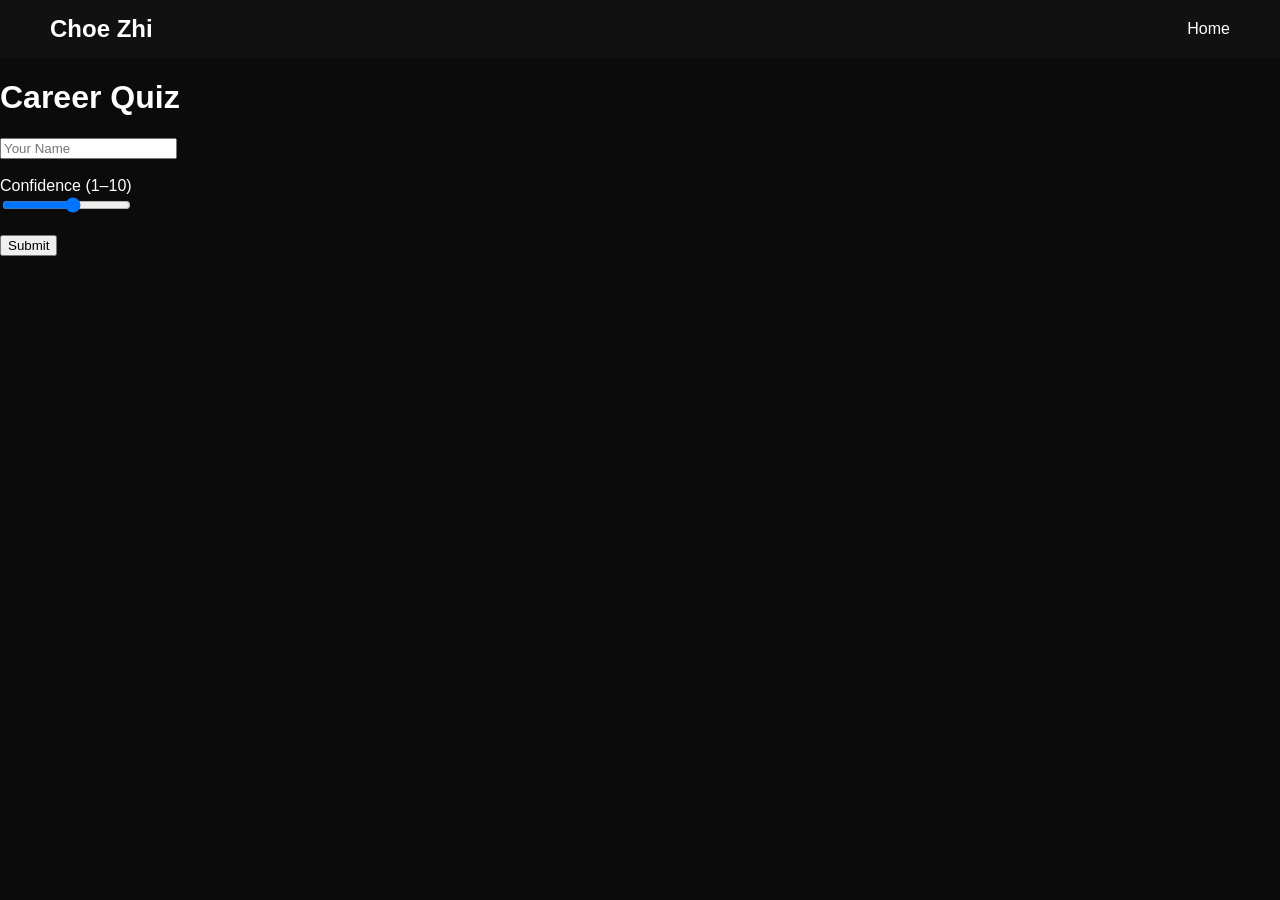
==== quiz.html @ 649b7639 "new changes" ====
<!DOCTYPE html>
<html>
<head>
    <title>Quiz</title>
    <link rel="stylesheet" href="style.css">
</head>

<body class="bg-page">

<div class="navbar">
    <h2>Choe Zhi</h2>
    <a href="index.html">Home</a>
</div>

<div class="glass-box">

    <h1>Career Quiz</h1>

    <form id="quizForm">
        <input type="text" id="name" placeholder="Your Name"><br><br>

        <label>Confidence (1–10)</label><br>
        <input type="range" id="confidence" min="1" max="10"><br><br>

        <button type="submit">Submit</button>
    </form>

</div>

<script>
document.getElementById("quizForm").addEventListener("submit", function(e){
    e.preventDefault();

    let data = {
        name: document.getElementById("name").value,
        confidence: document.getElementById("confidence").value
    };

    localStorage.setItem("quizData", JSON.stringify(data));
    window.location.href = "result.html";
});
</script>

</body>
</html>
---- style.css ----
/* GLOBAL */
body {
    margin: 0;
    font-family: 'Poppins', sans-serif;
    background: #0b0b0b;
    color: white;
}

/* NAVBAR */
.navbar {
    display: flex;
    justify-content: space-between;
    align-items: center;
    padding: 15px 50px;
    background: #111;
}

.navbar h2 {
    margin: 0;
}

.navbar a {
    color: white;
    text-decoration: none;
    margin-left: 20px;
    transition: 0.3s;
}

.navbar a:hover {
    color: #ffb347;
}

/* HERO */
.hero {
    position: relative;
    height: 90vh;
    background: url('static/images/hero.jpg') center/cover no-repeat;
}

.overlay {
    position: absolute;
    width: 100%;
    height: 100%;
    background: rgba(0,0,0,0.6);
}

.hero-content {
    position: absolute;
    top: 30%;
    left: 10%;
    max-width: 500px;
}

.hero h1 {
    font-size: 50px;
    margin-bottom: 10px;
}

.hero p {
    line-height: 1.6;
}

.hero button {
    margin-top: 20px;
    padding: 12px 25px;
    background: #ffb347;
    border: none;
    cursor: pointer;
    font-weight: bold;
    border-radius: 8px;
    transition: 0.3s;
}

.hero button:hover {
    transform: scale(1.05);
    background: #ffa733;
}

/* SECTION (LIGHT BACKGROUND LIKE YOUR DESIGN) */
.section {
    padding: 60px;
    text-align: center;
    background: #f5f5f5;
    color: black;
}

/* HEADINGS */
.sub {
    color: orange;
    letter-spacing: 1px;
    font-size: 14px;
}

.desc {
    max-width: 600px;
    margin: 10px auto;
    color: #555;
}

/* CARDS */
.cards {
    display: flex;
    justify-content: center;
    flex-wrap: wrap;
    gap: 20px;
    margin-top: 40px;
}

.card {
    width: 220px;
    background: white;
    border-radius: 12px;
    padding: 15px;
    text-align: center;
    transition: 0.3s;
    box-shadow: 0 5px 15px rgba(0,0,0,0.1);
}

.card img {
    width: 100%;
    border-radius: 10px;
    height: 130px;
    object-fit: cover;
}

.card h3 {
    margin: 10px 0 5px;
}

.card p {
    font-size: 14px;
    color: #555;
}

.card:hover {
    transform: translateY(-8px);
}

/* CARD COLORS */
.green { border-top: 4px solid #4CAF50; }
.orange { border-top: 4px solid #ff9800; }
.blue { border-top: 4px solid #2196F3; }
.pink { border-top: 4px solid #e91e63; }
.purple { border-top: 4px solid #9c27b0; }

/* DASHBOARD BUTTON */
.dashboard-btn {
    margin-top: 30px;
    padding: 12px 25px;
    background: #222;
    color: white;
    border: none;
    border-radius: 8px;
    cursor: pointer;
    transition: 0.3s;
}

.dashboard-btn:hover {
    background: #444;
}

/* MORE SECTION */
.more {
    padding: 60px;
    text-align: center;
    background: #0b0b0b;
}

.more h2 {
    margin-bottom: 10px;
}

.more-cards {
    display: flex;
    flex-wrap: wrap;
    gap: 15px;
    justify-content: center;
    margin-top: 30px;
}

.mini {
    background: #111;
    padding: 20px;
    width: 180px;
    border-radius: 10px;
    transition: 0.3s;
}

.mini:hover {
    transform: translateY(-5px);
    background: #1a1a1a;
}

.mini h4 {
    margin-bottom: 10px;
}

/* DASHBOARD PAGE */
.insight-box {
    background: #111;
    padding: 20px;
    margin: 20px auto;
    max-width: 500px;
    border-radius: 10px;
}

/* REPORT PAGE */
.section h1 {
    margin-bottom: 20px;
}

/* IFRAME (TABLEAU) */
iframe {
    border: none;
    margin-top: 20px;
    border-radius: 10px;
}

/* RESPONSIVE (IMPORTANT) */
@media (max-width: 768px) {

    .hero-content {
        left: 5%;
        top: 25%;
    }

    .hero h1 {
        font-size: 35px;
    }

    .cards {
        flex-direction: column;
        align-items: center;
    }

    .more-cards {
        flex-direction: column;
        align-items: center;
    }

    .navbar {
        flex-direction: column;
        gap: 10px;
    }
    /* REPORT PAGE */
.report-container {
    max-width: 900px;
    margin: 40px auto;
    padding: 40px;
    background: white;
    color: black;
    border-radius: 10px;
    line-height: 1.7;
}

.report-container h1 {
    text-align: center;
    margin-bottom: 30px;
}

.report-container h2 {
    margin-top: 30px;
    border-bottom: 2px solid #eee;
    padding-bottom: 5px;
}

.report-container h3 {
    margin-top: 20px;
}

.report-container p {
    color: #444;
}

.report-container ul {
    padding-left: 20px;
}
}
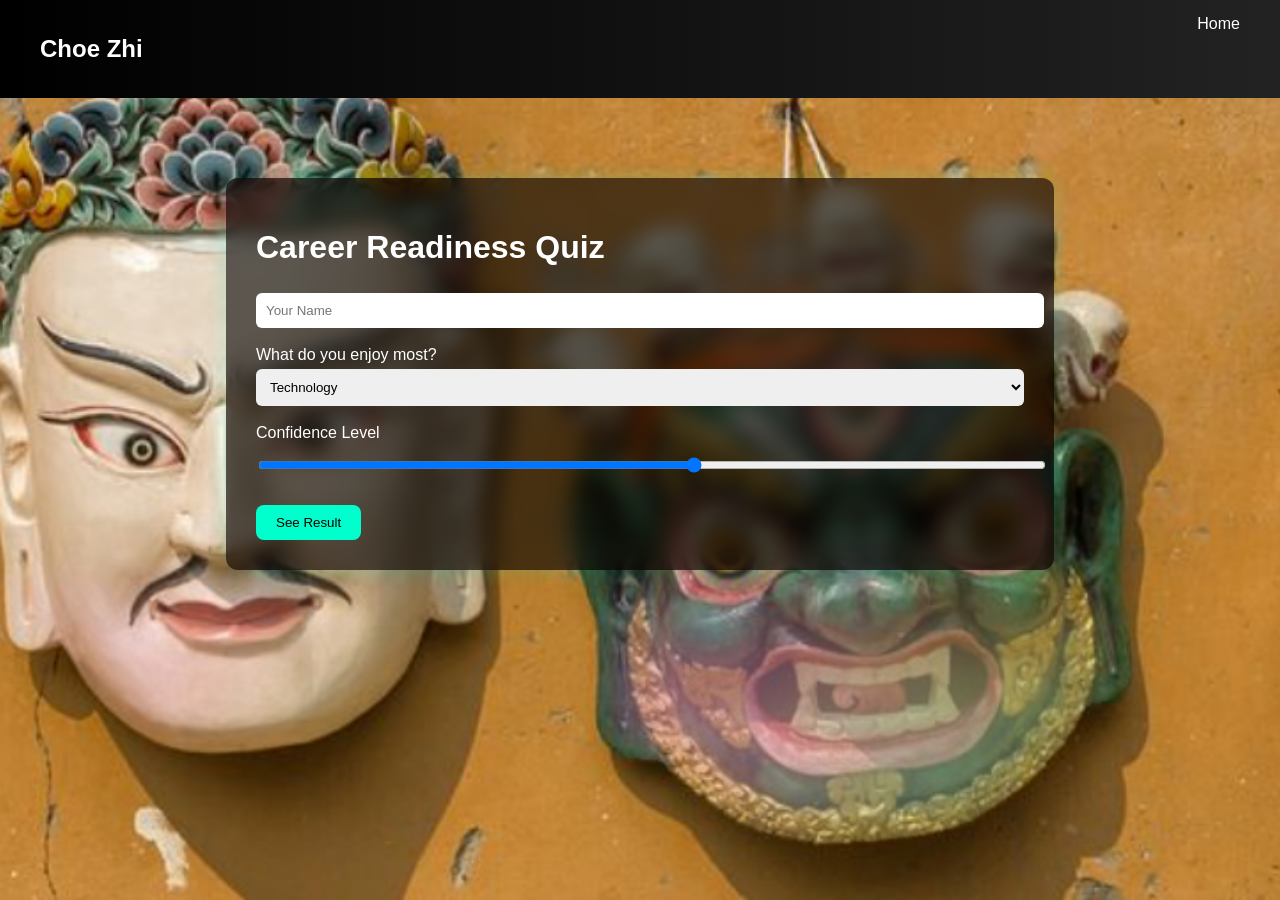
==== commit 0a17875b: "new change" ====
--- a/quiz.html
+++ b/quiz.html
@@ -14,30 +14,41 @@
 
 <div class="glass-box">
 
-    <h1>Career Quiz</h1>
+<h1>Career Readiness Quiz</h1>
 
-    <form id="quizForm">
-        <input type="text" id="name" placeholder="Your Name"><br><br>
+<form id="quizForm">
 
-        <label>Confidence (1–10)</label><br>
-        <input type="range" id="confidence" min="1" max="10"><br><br>
+<input type="text" id="name" placeholder="Your Name"><br><br>
 
-        <button type="submit">Submit</button>
-    </form>
+<label>What do you enjoy most?</label>
+<select id="interest">
+<option>Technology</option>
+<option>Helping People</option>
+<option>Business</option>
+<option>Creative Work</option>
+</select><br><br>
+
+<label>Confidence Level</label>
+<input type="range" id="confidence" min="1" max="10"><br><br>
+
+<button type="submit">See Result</button>
+
+</form>
 
 </div>
 
 <script>
 document.getElementById("quizForm").addEventListener("submit", function(e){
-    e.preventDefault();
+e.preventDefault();
 
-    let data = {
-        name: document.getElementById("name").value,
-        confidence: document.getElementById("confidence").value
-    };
+let data = {
+name: document.getElementById("name").value,
+interest: document.getElementById("interest").value,
+confidence: document.getElementById("confidence").value
+};
 
-    localStorage.setItem("quizData", JSON.stringify(data));
-    window.location.href = "result.html";
+localStorage.setItem("quizData", JSON.stringify(data));
+window.location.href = "result.html";
 });
 </script>
 
--- a/style.css
+++ b/style.css
@@ -1,53 +1,56 @@
-/* GLOBAL */
+/* RESET */
 body {
     margin: 0;
     font-family: 'Poppins', sans-serif;
-    background: #0b0b0b;
-    color: white;
+}
+
+/* COLOR VARIABLES */
+:root {
+    --primary: #00ffcc;
+    --secondary: #ffb347;
+    --dark: #0b0b0b;
+    --glass: rgba(0,0,0,0.6);
 }
 
 /* NAVBAR */
 .navbar {
     display: flex;
     justify-content: space-between;
-    align-items: center;
-    padding: 15px 50px;
-    background: #111;
-}
-
-.navbar h2 {
-    margin: 0;
+    padding: 15px 40px;
+    background: linear-gradient(90deg, #000, #222);
+    color: white;
 }
 
 .navbar a {
     color: white;
     text-decoration: none;
-    margin-left: 20px;
+    margin-left: 15px;
     transition: 0.3s;
 }
 
 .navbar a:hover {
-    color: #ffb347;
+    color: var(--primary);
 }
 
 /* HERO */
 .hero {
+    height: 100vh;
+    background: url('static/images/hero.jpg') center/cover;
     position: relative;
-    height: 90vh;
-    background: url('static/images/hero.jpg') center/cover no-repeat;
 }
 
 .overlay {
     position: absolute;
     width: 100%;
     height: 100%;
-    background: rgba(0,0,0,0.6);
+    background: linear-gradient(rgba(0,0,0,0.6), rgba(0,0,0,0.8));
 }
 
 .hero-content {
     position: absolute;
     top: 30%;
     left: 10%;
+    color: white;
     max-width: 500px;
 }
 
@@ -56,176 +59,153 @@
     margin-bottom: 10px;
 }
 
-.hero p {
-    line-height: 1.6;
-}
-
 .hero button {
-    margin-top: 20px;
     padding: 12px 25px;
-    background: #ffb347;
-    border: none;
-    cursor: pointer;
-    font-weight: bold;
-    border-radius: 8px;
-    transition: 0.3s;
-}
-
-.hero button:hover {
-    transform: scale(1.05);
-    background: #ffa733;
-}
-
-/* SECTION (LIGHT BACKGROUND LIKE YOUR DESIGN) */
-.section {
-    padding: 60px;
-    text-align: center;
-    background: #f5f5f5;
-    color: black;
-}
-
-/* HEADINGS */
-.sub {
-    color: orange;
-    letter-spacing: 1px;
-    font-size: 14px;
-}
-
-.desc {
-    max-width: 600px;
-    margin: 10px auto;
-    color: #555;
-}
-
-/* CARDS */
-.cards {
-    display: flex;
-    justify-content: center;
-    flex-wrap: wrap;
-    gap: 20px;
-    margin-top: 40px;
-}
-
-.card {
-    width: 220px;
-    background: white;
-    border-radius: 12px;
-    padding: 15px;
-    text-align: center;
-    transition: 0.3s;
-    box-shadow: 0 5px 15px rgba(0,0,0,0.1);
-}
-
-.card img {
-    width: 100%;
-    border-radius: 10px;
-    height: 130px;
-    object-fit: cover;
-}
-
-.card h3 {
-    margin: 10px 0 5px;
-}
-
-.card p {
-    font-size: 14px;
-    color: #555;
-}
-
-.card:hover {
-    transform: translateY(-8px);
-}
-
-/* CARD COLORS */
-.green { border-top: 4px solid #4CAF50; }
-.orange { border-top: 4px solid #ff9800; }
-.blue { border-top: 4px solid #2196F3; }
-.pink { border-top: 4px solid #e91e63; }
-.purple { border-top: 4px solid #9c27b0; }
-
-/* DASHBOARD BUTTON */
-.dashboard-btn {
-    margin-top: 30px;
-    padding: 12px 25px;
-    background: #222;
-    color: white;
+    background: var(--primary);
     border: none;
     border-radius: 8px;
     cursor: pointer;
     transition: 0.3s;
 }
 
-.dashboard-btn:hover {
-    background: #444;
-}
-
-/* MORE SECTION */
-.more {
-    padding: 60px;
+.hero button:hover {
+    background: var(--secondary);
+    transform: scale(1.05);
+}
+
+/* BACKGROUND (QUIZ + REPORT + DASHBOARD SAME) */
+.bg-page {
+    background: url('static/images/bhutan.jpg') center/cover no-repeat;
+    min-height: 100vh;
+}
+
+/* GLASS BOX */
+.glass-box {
+    background: var(--glass);
+    backdrop-filter: blur(10px);
+    padding: 30px;
+    margin: 80px auto;
+    width: 60%;
+    border-radius: 12px;
+    color: white;
+    box-shadow: 0 0 20px rgba(0,255,200,0.2);
+}
+
+/* INPUTS */
+input, select {
+    width: 100%;
+    padding: 10px;
+    border-radius: 6px;
+    border: none;
+    margin-top: 5px;
+}
+
+/* BUTTON */
+button {
+    padding: 10px 20px;
+    background: var(--primary);
+    border: none;
+    border-radius: 8px;
+    cursor: pointer;
+    transition: 0.3s;
+}
+
+button:hover {
+    background: var(--secondary);
+    transform: scale(1.05);
+}
+
+/* IKIGAI */
+.ikigai {
+    display: flex;
+    justify-content: center;
+    gap: 20px;
+    margin-top: 30px;
+}
+
+.circle {
+    width: 130px;
+    height: 130px;
+    border-radius: 50%;
+    display: flex;
+    align-items: center;
+    justify-content: center;
+    color: white;
+    font-weight: bold;
+    background: linear-gradient(135deg, #00ffcc, #0077ff);
+    transition: 0.3s;
+}
+
+.circle:hover {
+    transform: scale(1.1);
+}
+
+/* CARDS */
+.cards {
+    display: flex;
+    justify-content: center;
+    gap: 20px;
+    margin-top: 30px;
+}
+
+.card {
+    background: white;
+    color: black;
+    width: 220px;
+    border-radius: 12px;
+    padding: 10px;
+    transition: 0.3s;
+}
+
+.card:hover {
+    transform: translateY(-8px);
+}
+
+.card img {
+    width: 100%;
+    border-radius: 10px;
+}
+
+/* CONFIDENCE BAR */
+.bar {
+    background: #ccc;
+    height: 20px;
+    border-radius: 10px;
+    margin: 20px 0;
+}
+
+#fill {
+    background: linear-gradient(90deg, #00ffcc, #00aaff);
+    height: 100%;
+    width: 50%;
+    border-radius: 10px;
+}
+
+/* INSIGHT BOX */
+.insight-box {
+    background: linear-gradient(90deg, #ffb347, #ffcc33);
+    padding: 15px;
+    border-radius: 10px;
+    color: black;
+    margin-bottom: 20px;
+}
+
+/* REPORT */
+.report {
+    max-height: 80vh;
+    overflow-y: auto;
+}
+
+/* SECTION */
+.section {
+    padding: 50px;
     text-align: center;
-    background: #0b0b0b;
-}
-
-.more h2 {
-    margin-bottom: 10px;
-}
-
-.more-cards {
-    display: flex;
-    flex-wrap: wrap;
-    gap: 15px;
-    justify-content: center;
-    margin-top: 30px;
-}
-
-.mini {
-    background: #111;
-    padding: 20px;
-    width: 180px;
-    border-radius: 10px;
-    transition: 0.3s;
-}
-
-.mini:hover {
-    transform: translateY(-5px);
-    background: #1a1a1a;
-}
-
-.mini h4 {
-    margin-bottom: 10px;
-}
-
-/* DASHBOARD PAGE */
-.insight-box {
-    background: #111;
-    padding: 20px;
-    margin: 20px auto;
-    max-width: 500px;
-    border-radius: 10px;
-}
-
-/* REPORT PAGE */
-.section h1 {
-    margin-bottom: 20px;
-}
-
-/* IFRAME (TABLEAU) */
-iframe {
-    border: none;
-    margin-top: 20px;
-    border-radius: 10px;
-}
-
-/* RESPONSIVE (IMPORTANT) */
+}
+
+/* RESPONSIVE */
 @media (max-width: 768px) {
-
-    .hero-content {
-        left: 5%;
-        top: 25%;
-    }
-
-    .hero h1 {
-        font-size: 35px;
+    .glass-box {
+        width: 90%;
     }
 
     .cards {
@@ -233,46 +213,137 @@
         align-items: center;
     }
 
-    .more-cards {
+    .ikigai {
         flex-direction: column;
         align-items: center;
     }
-
-    .navbar {
-        flex-direction: column;
-        gap: 10px;
-    }
-    /* REPORT PAGE */
-.report-container {
-    max-width: 900px;
-    margin: 40px auto;
-    padding: 40px;
+#badge {
+    font-size: 20px;
+    margin: 10px 0;
+    color: #00ffcc;
+}body {
+    margin: 0;
+    font-family: 'Poppins', sans-serif;
+}
+
+/* NAVBAR */
+.navbar {
+    display: flex;
+    justify-content: space-between;
+    padding: 15px 40px;
+    background: linear-gradient(90deg, #000, #222);
+    color: white;
+}
+
+.navbar a {
+    color: white;
+    text-decoration: none;
+    margin-left: 15px;
+}
+
+/* HERO */
+.hero {
+    height: 100vh;
+    background: url('static/images/hero.jpg') center/cover;
+    position: relative;
+}
+
+.overlay {
+    position: absolute;
+    width: 100%;
+    height: 100%;
+    background: rgba(0,0,0,0.6);
+}
+
+.hero-content {
+    position: absolute;
+    top: 30%;
+    left: 10%;
+    color: white;
+}
+
+/* BACKGROUND */
+.bg-page {
+    background: url('static/images/bhutan.jpg') center/cover;
+    min-height: 100vh;
+}
+
+/* GLASS */
+.glass-box {
+    background: rgba(0,0,0,0.6);
+    padding: 30px;
+    margin: 60px auto;
+    width: 60%;
+    border-radius: 10px;
+    color: white;
+}
+
+/* IKIGAI DIAGRAM */
+.ikigai-diagram {
+    position: relative;
+    width: 300px;
+    height: 300px;
+    margin: auto;
+}
+
+.circle {
+    position: absolute;
+    width: 140px;
+    height: 140px;
+    border-radius: 50%;
+    opacity: 0.8;
+    display: flex;
+    align-items: center;
+    justify-content: center;
+    color: white;
+    font-weight: bold;
+}
+
+.c1 { background: #ff4d4d; top: 0; left: 80px; }
+.c2 { background: #4da6ff; top: 80px; left: 0; }
+.c3 { background: #4dff88; top: 80px; left: 160px; }
+.c4 { background: #ffcc00; top: 160px; left: 80px; }
+
+.center-text {
+    position: absolute;
+    top: 120px;
+    left: 120px;
+    font-weight: bold;
+}
+
+/* CARDS */
+.cards {
+    display: flex;
+    justify-content: center;
+    gap: 20px;
+}
+
+.card {
     background: white;
     color: black;
-    border-radius: 10px;
-    line-height: 1.7;
-}
-
-.report-container h1 {
-    text-align: center;
-    margin-bottom: 30px;
-}
-
-.report-container h2 {
-    margin-top: 30px;
-    border-bottom: 2px solid #eee;
-    padding-bottom: 5px;
-}
-
-.report-container h3 {
-    margin-top: 20px;
-}
-
-.report-container p {
-    color: #444;
-}
-
-.report-container ul {
-    padding-left: 20px;
-}
-}
+    width: 200px;
+    padding: 10px;
+    border-radius: 10px;
+}
+
+.card img {
+    width: 100%;
+}
+
+/* ANIMATION */
+.fade-in {
+    animation: fade 1.2s ease-in;
+}
+
+@keyframes fade {
+    from {opacity:0; transform: translateY(20px);}
+    to {opacity:1;}
+}
+
+/* BUTTON */
+button {
+    padding: 10px 20px;
+    background: #00ffcc;
+    border: none;
+    cursor: pointer;
+}
